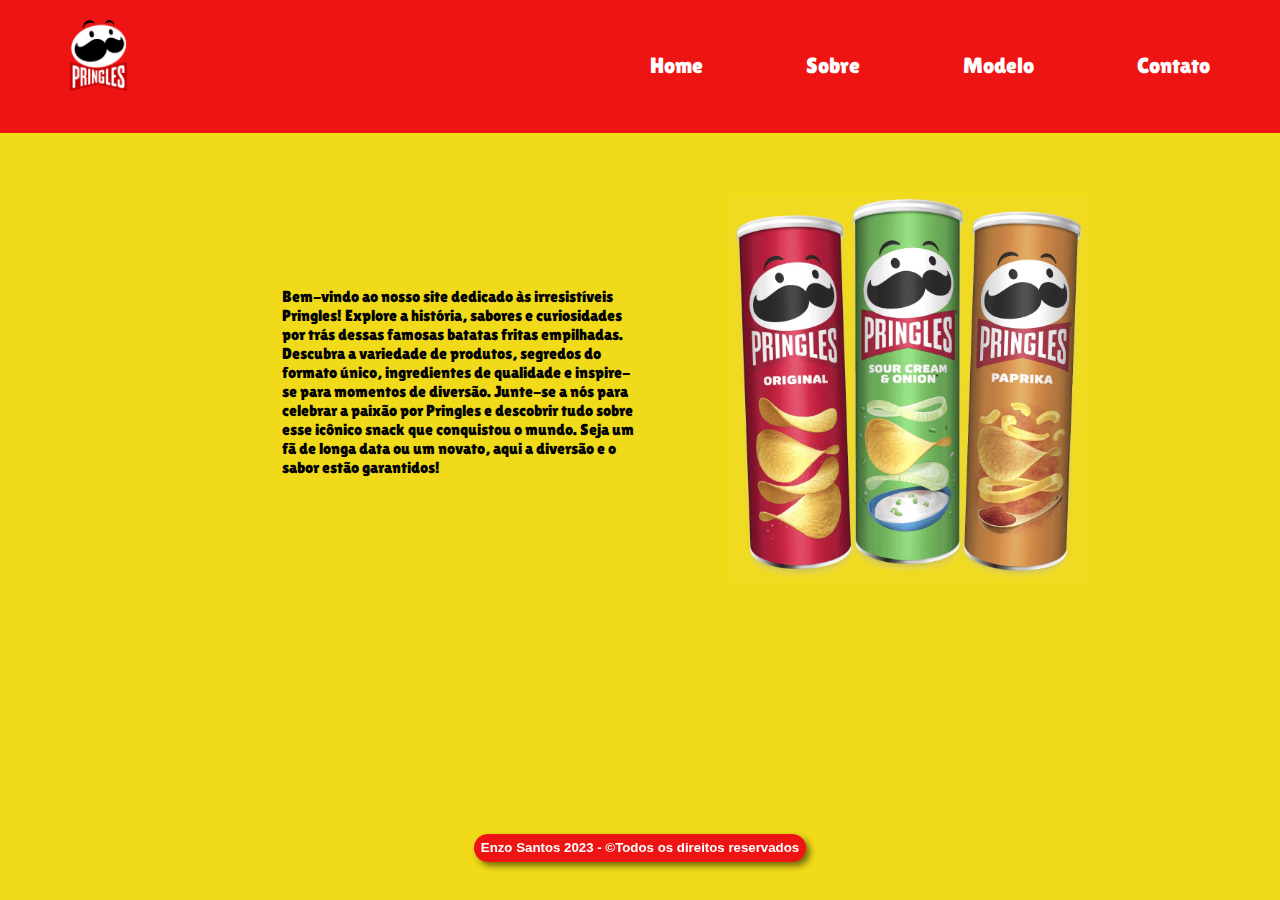
==== index.html @ bd845fc1 "Add files via upload" ====
<!DOCTYPE html>
<html lang="pt-br">

<head>
   <meta charset="UTF-8">
   <meta name="viewport" content="width=device-width, initial-scale=1.0">
   <link rel="stylesheet" href="style.css">
   <title>Pringle's</title>
</head>

<body>
   <header>
      <img src="img/pringlesLogo.png" alt="Logo" class="logo">
      <div class="links">
         <a href="index.html">Home</a>
         <a href="sobre.html">Sobre</a>
         <a href="modelo.html">Modelo</a>
         <a href="contato.html">Contato</a>
      </div>
   </header>
   <main>
      <div class="containerStyle1">
         <p>Bem-vindo ao nosso site dedicado às irresistíveis Pringles! Explore a história, sabores e curiosidades por
            trás
            dessas famosas batatas fritas empilhadas. Descubra a variedade de produtos, segredos do formato único,
            ingredientes de qualidade e inspire-se para momentos de diversão. Junte-se a nós para celebrar a paixão por
            Pringles e descobrir tudo sobre esse icônico snack que conquistou o mundo. Seja um fã de longa data ou um
            novato, aqui a diversão e o sabor estão garantidos!</p>
      </div>
      <img src="img/pringleS.avif" alt="" class="pringleS">
   </main>
   <footer>
      <h5>Enzo Santos 2023 - &copyTodos os direitos reservados</h5>
   </footer>
</body>

</html>
---- style.css ----
@media only screen and (min-width: 322px) {
   * {
      margin: 0;
      padding: 0;
      font-family: "lilita", sans-serif;
   }

   @font-face {
      font-family: 'lilita';
      src: url('Lilita_One/LilitaOne-Regular.ttf') format('truetype');
   }

   body {
      background-color: rgb(240, 218, 25);
   }

   footer {
      display: flex;
      align-items: center;
      justify-content: center;
      position: fixed;
      bottom: 0;
      right: 0;
      left: 0;
   }

   h5 {
      margin-bottom: 3%;
      background-color: rgb(238, 20, 20);
      padding: 0.5%;
      border-radius: 50px;
      box-shadow: 4px 4px 6px rgba(0, 0, 0, 0.5);
      color: white;
      font-family: Arial, Helvetica, sans-serif;
   }

   /*Header*/
   header {
      background-color: rgb(238, 20, 20);
      justify-content: space-between;
      display: flex;
      padding: 20px 70px 20px 70px;
   }

   .logo {
      width: 5%;
      height: 5%;
   }

   .links {
      line-height: 90px;
   }

   .links a {
      color: rgb(255, 255, 255);
      text-decoration: none;
      font-size: 140%;
      margin-left: 100px;
      transition: 0.25s;
   }

   .links a:hover {
      font-size: 150%;
   }

   .links a:active {
      color: rgb(160, 160, 160);
      font: 100%;
   }

   /*Header FIM*/

   /*Index*/
   main {
      margin: 5% 15% 5%;
      justify-content: space-between;
      display: flex;
   }

   .containerStyle1 {
      width: 40%;
      padding: 10%;
   }

   .pringleS {
      width: 40%;
      height: 40%;
   }

   /*Index FIM*/

   /*Sobre*/
   article {
      margin: 2.5% 20% 0 20%;
      justify-content: space-around;
      display: flex;
   }

   .img2 {
      margin-left: 5%;
      width: 100%;
   }

   .img1 {
      width: 400px;
      margin-left: 5%;
      margin-bottom: 50%;
   }

   /*Sobre FIM*/

   /*Modelo*/
   section {
      margin: 2.5% 0 0 30%;
   }

   section h1 {
      text-align: center;
      margin-bottom: 5%;
      margin-right: 50%;
   }

   table,
   tr,
   th,
   td {
      border: 1px dashed;
      border-collapse: collapse;
      border-spacing: 0;
      background-color: rgb(241, 187, 40);
      padding: 1%;
   }

   .pringlesWoman {
      height: 22%;
      width: 22%;
      float: left;
   }

   /*Modelo FIM*/

   /*Contato*/
   .form {
      margin: 2.5% 29% 0 29%;
   }

   .form h1 {
      text-align: center;
      margin: 2.5%;
   }

   input[type="text"],
   input[type="email"],
   textarea {
      width: 100%;
      resize: none;
      padding: 0.5% 1% 0.5% 1%;
      font-family: Arial, Helvetica, sans-serif;
      margin-bottom: 2%;
   }

   input[type="submit"],
   input[type="reset"] {
      padding: 2% 5% 2% 5%;
      background-color: rgb(238, 20, 20);
      border-radius: 15px;
      border: none;
      margin-right: 20px;
      color: white;
      transition: 0.25s;
      font-weight: lighter;
   }

   input[type="submit"]:hover,
   input[type="reset"]:hover {
      background-color: rgb(255, 52, 52);
      transition: 0.25s;
   }

   input[type="submit"]:active,
   input[type="reset"]:active {
      background-color: rgb(177, 0, 0);
      transition: 0.25s;
   }

   /*Contato FIM*/
}

@media only screen and (max-width: 321px) {
   * {
      margin: 0;
      padding: 0;
      font-family: "lilita", sans-serif;
   }

   @font-face {
      font-family: 'lilita';
      src: url('Lilita_One/LilitaOne-Regular.ttf') format('truetype');
   }

   body {
      background-color: rgb(240, 218, 25);
   }
   
   footer {
      display: flex;
      align-items: center;
      justify-content: center;
      position: fixed;
      bottom: 0;
      right: 0;
      left: 0;
      background-color: rgb(238, 20, 20);
      padding: 5%;
   }

   h5 {
      color: white;
      font-family: Arial, Helvetica, sans-serif;
      text-align: center;
   }
   
   /*Header*/
   header {
      background-color: rgb(238, 20, 20);
      display: flex;
      justify-content: space-around;
      padding: 5%;
   }

   .logo {
      height: 125px;
      width: 100px;
   }

   .links a {
      color: rgb(255, 255, 255);
      text-decoration: none;
      transition: 0.25s;
      display: block;
      margin-top: 9px;
   }

   .links a:active {
      color: rgb(160, 160, 160);
      font: 100%;
   }

   /*Header FIM*/
   
   /*Index*/
   main {
      margin: 5% 15% 5% 15%;
   }

   .containerStyle1 p {
      text-align: justify;
      text-justify: inter-word;
      margin-bottom: 10%;
   }

   .pringleS {
      width: 100%;
      height: 100%;
   }
   /*Index FIM*/
   
   /*Sobre*/
   article {
      margin: 5% 15% 5% 15%;
      text-align: justify;
      text-justify: inter-word;
   }

   .img2, .img1 {
      width: 100%;
      margin-top: 10%;
   }
   /*Sobre FIM*/
   
   /*Modelo*/
   section {
      margin: 5%;
   }

   section h1 {
      text-align: center;
      margin-bottom: 5%;
   }

   table,
   tr,
   th,
   td {
      border: 1px dashed;
      border-collapse: collapse;
      border-spacing: 0;
      background-color: rgb(241, 187, 40);
      padding: 1%;
   }

   .pringlesWoman {
      width: 100%;
      margin-bottom: -1.25%;
   }

   /*Modelo FIM*/
   
   /*Contato*/
   .form {
      margin: 5%;
   }

   .form h1 {
      text-align: center;
      margin: 2.5%;
   }

   input[type="text"],
   input[type="email"],
   textarea {
      width: 96.5%;
      resize: none;
      padding: 0.5% 1% 0.5% 1%;
      font-family: Arial, Helvetica, sans-serif;
      margin-bottom: 2%;
   }

   input[type="submit"],
   input[type="reset"] {
      padding: 2% 5% 2% 5%;
      background-color: rgb(238, 20, 20);
      border-radius: 15px;
      border: none;
      margin-right: 10px;
      color: white;
      transition: 0.25s;
      font-weight: lighter;
   }

   input[type="submit"]:active,
   input[type="reset"]:active {
      background-color: rgb(177, 0, 0);
      transition: 0.25s;
   }

   /*Contato FIM*/
}
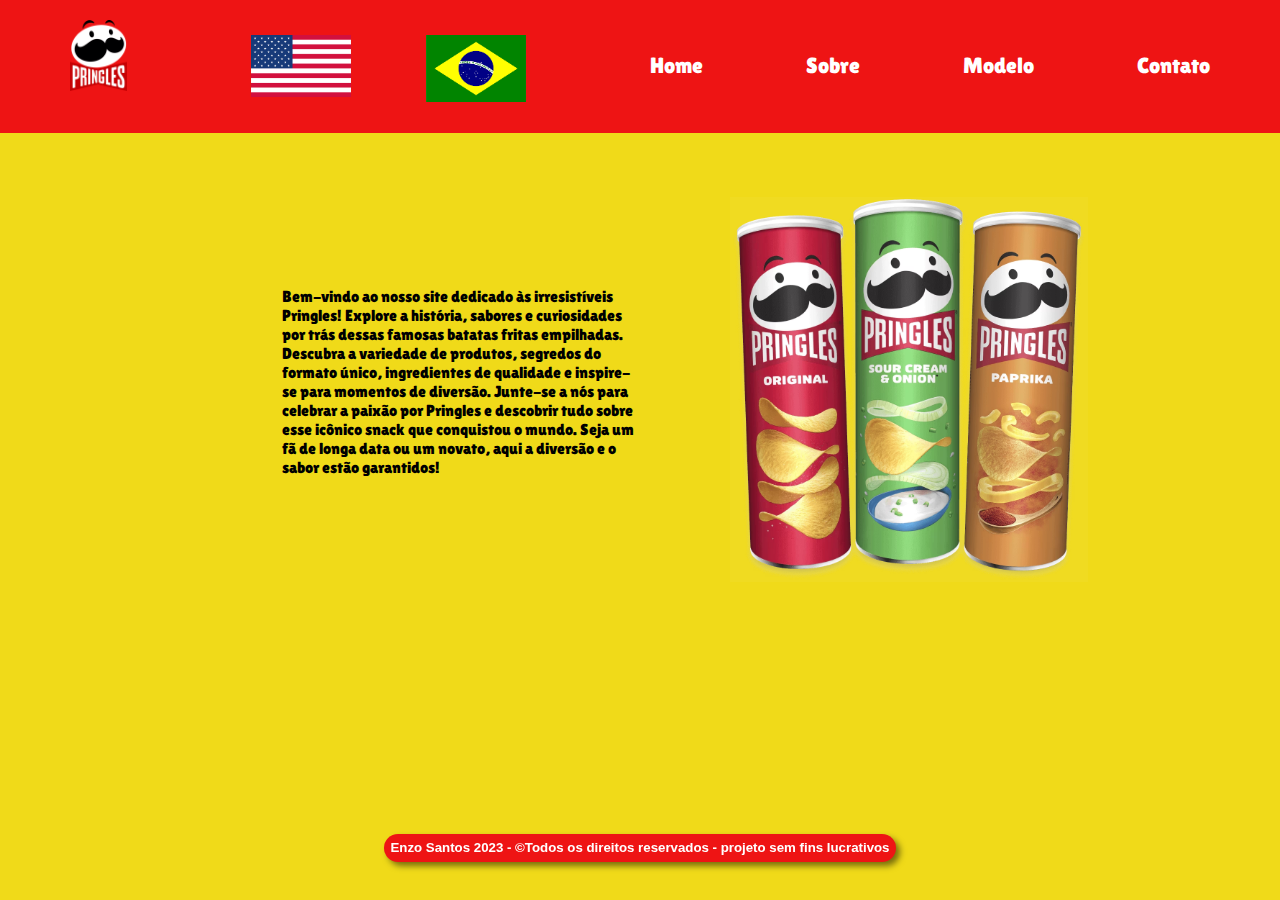
==== commit 933de592: "Add files via upload" ====
--- a/index.html
+++ b/index.html
@@ -11,6 +11,8 @@
 <body>
    <header>
       <img src="img/pringlesLogo.png" alt="Logo" class="logo">
+      <a href="en/enindex.html"><img src="img/eua.png" id="bandeira"></a>
+      <a href="../index.html"><img src="img/brasil.png" id="bandeira"></a>
       <div class="links">
          <a href="index.html">Home</a>
          <a href="sobre.html">Sobre</a>
@@ -30,7 +32,7 @@
       <img src="img/pringleS.avif" alt="" class="pringleS">
    </main>
    <footer>
-      <h5>Enzo Santos 2023 - &copyTodos os direitos reservados</h5>
+      <h5>Enzo Santos 2023 - &copyTodos os direitos reservados - projeto sem fins lucrativos</h5>
    </footer>
 </body>
 
--- a/style.css
+++ b/style.css
@@ -1,8 +1,15 @@
+
 @media only screen and (min-width: 322px) {
    * {
       margin: 0;
       padding: 0;
       font-family: "lilita", sans-serif;
+   }
+   #bandeira {
+      width: 100px; 
+      height: auto;
+      margin-top: 15%;
+      margin-left: 50%;
    }
 
    @font-face {
@@ -111,13 +118,13 @@
 
    /*Modelo*/
    section {
-      margin: 2.5% 0 0 30%;
+      margin: 2.5% 25% 0 25%;
    }
 
    section h1 {
       text-align: center;
       margin-bottom: 5%;
-      margin-right: 50%;
+      text-align: center;
    }
 
    table,
@@ -131,6 +138,10 @@
       padding: 1%;
    }
 
+   table {
+      width: 100%;
+   }
+
    .pringlesWoman {
       height: 22%;
       width: 22%;
@@ -191,6 +202,11 @@
       margin: 0;
       padding: 0;
       font-family: "lilita", sans-serif;
+   }
+   
+   #bandeira {
+      width: 50px; 
+      height: auto;
    }
 
    @font-face {
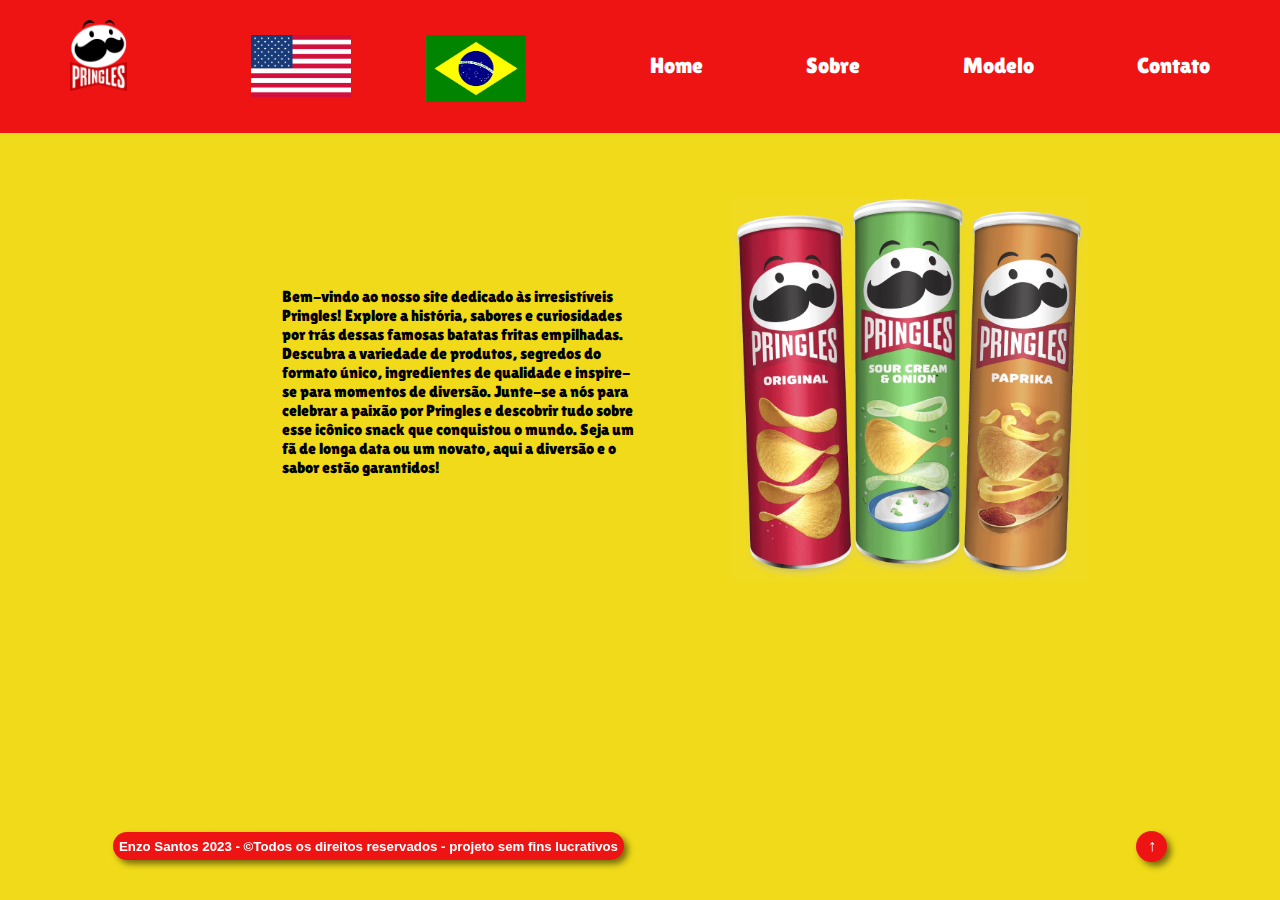
==== commit ded89ce1: "Add files via upload" ====
--- a/index.html
+++ b/index.html
@@ -33,6 +33,7 @@
    </main>
    <footer>
       <h5>Enzo Santos 2023 - &copyTodos os direitos reservados - projeto sem fins lucrativos</h5>
+      <a href="#" id="seta">↑</a>
    </footer>
 </body>
 
--- a/style.css
+++ b/style.css
@@ -10,6 +10,17 @@
       height: auto;
       margin-top: 15%;
       margin-left: 50%;
+   }
+   #seta {
+      margin-bottom: 3%;
+      background-color: rgb(238, 20, 20);
+      padding: 0.5% 0.9% 0.5% 0.9%;
+      border-radius: 100%;
+      box-shadow: 4px 4px 6px rgba(0, 0, 0, 0.5);
+      color: white;
+      font-family: Arial, Helvetica, sans-serif;
+      margin-left: 40%;
+      text-decoration: none;
    }
 
    @font-face {
